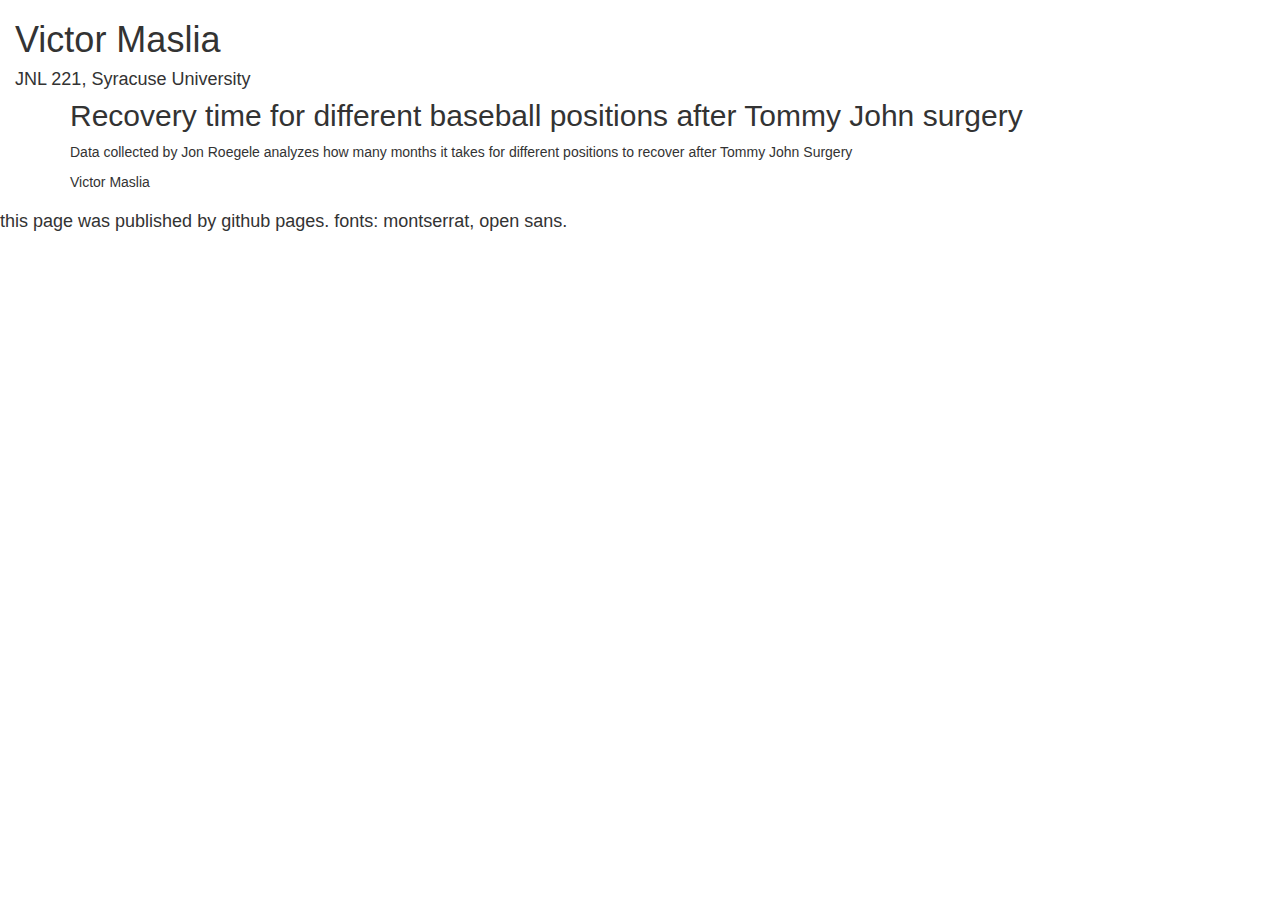
==== index.html @ a8b3316c "Rename Index.html to index.html" ====
<!-- This is an html page for Prof. Husain's JNL221.
This page will be used at times for explaining homework instructions
or displaying student work. -->

<!DOCTYPE html>
<html>
<head>
	<meta charset="utf-8">
	<title>Foundations Of Data And Digital Journalism</title>
	<link href='https://fonts.googleapis.com/css?family=Open+Sans:300italic,400italic,600italic,400,300,600,700&subset=latin,latin-ext' rel='stylesheet' type='text/css'>
	<link href='https://fonts.googleapis.com/css?family=Montserrat:400,700' rel='stylesheet' type='text/css'>
	<link href="https://netdna.bootstrapcdn.com/bootstrap/3.0.3/css/bootstrap.min.css" rel="stylesheet">
	<link type="text/css" rel="stylesheet" href="../index.css" />
</head>

<!-- DO NOT EDIT ANYTHING IN THE HEAD TAG ^ -->

<body>
	
	<!-- Intro row -->
	<div id="intro" class="col-sm-12">
		<h1> <!-- /// EDITABLE ONE /// --> Victor Maslia</h1>
		<h4> <!-- /// EDITABLE TWO /// --> JNL 221, Syracuse University</h4>
	</div>

	<div class="container content">
		<!-- /// EDITABLE FOUR /// -->
		<h2>Recovery time for different baseball positions after Tommy John surgery</h2>
		<p class="subhed">Data collected by Jon Roegele analyzes how many months it takes for different positions to recover after Tommy John Surgery</p>
		<p class="byline">Victor Maslia</p>

		<responsive iframe title="Recovery time for different baseball positions after Tommy John surgery" aria-label="Column Chart" id="datawrapper-chart-jZiYK" src="https://datawrapper.dwcdn.net/jZiYK/2/" scrolling="no" frameborder="0" style="width: 0; min-width: 100% !important; border: none;" height="477" data-external="1"></iframe><script type="text/javascript">!function(){"use strict";window.addEventListener("message",(function(a){if(void 0!==a.data["datawrapper-height"]){var e=document.querySelectorAll("iframe");for(var t in a.data["datawrapper-height"])for(var r=0;r<e.length;r++)if(e[r].contentWindow===a.source){var i=a.data["datawrapper-height"][t]+"px";e[r].style.height=i}}}))}();
</script>

	</div>


  	<!-- About Row -->
	<div class="row">
		<div id="end" class="col-sm-12">
			<h4> <!-- /// EDITABLE THREE /// --> this page was published by github pages. fonts: montserrat, open sans.</h4>
		</div>
	</div>

</body>
</html>
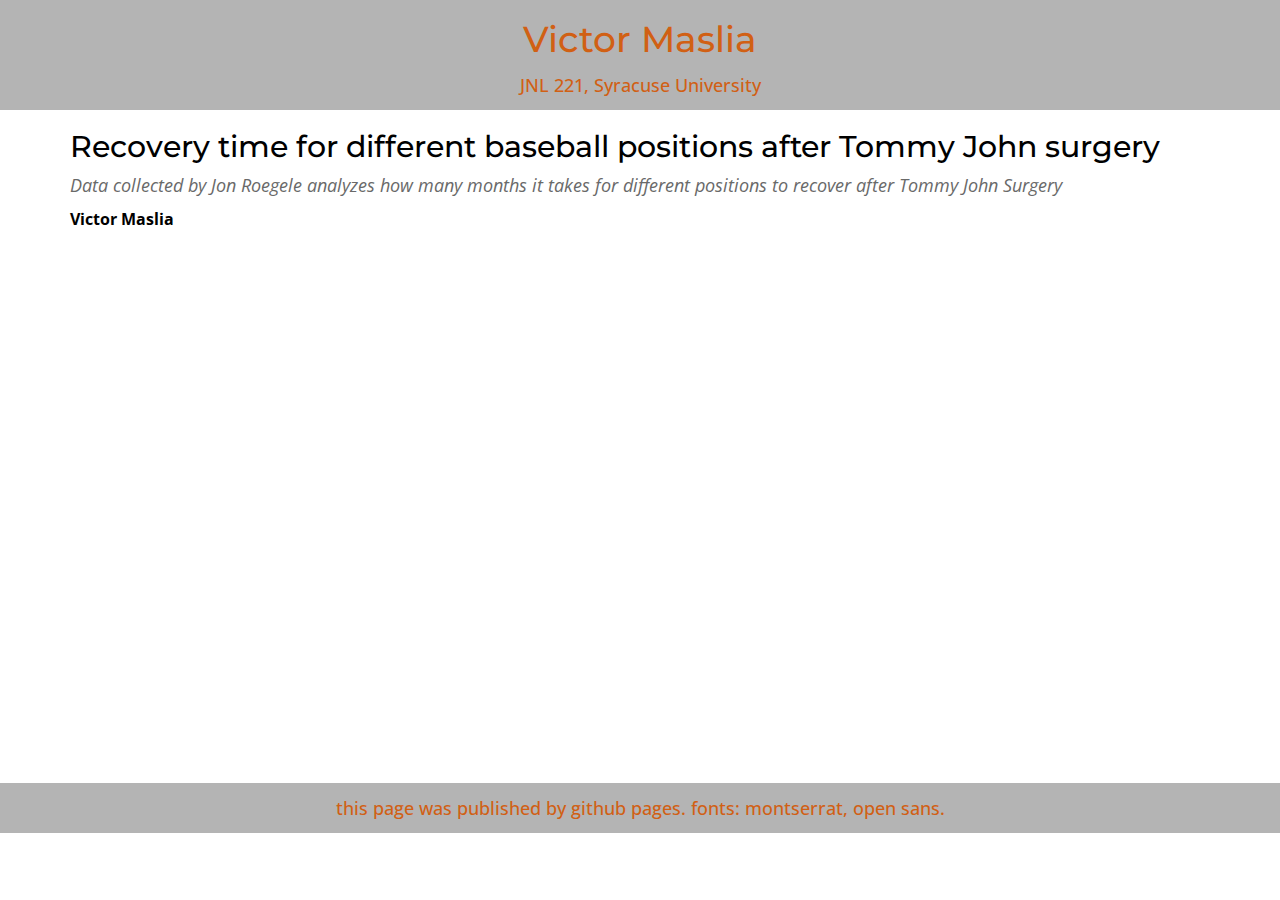
==== commit 69af9150: "Update index.html" ====
--- a/index.html
+++ b/index.html
@@ -29,7 +29,7 @@
 		<p class="subhed">Data collected by Jon Roegele analyzes how many months it takes for different positions to recover after Tommy John Surgery</p>
 		<p class="byline">Victor Maslia</p>
 
-		<responsive iframe title="Recovery time for different baseball positions after Tommy John surgery" aria-label="Column Chart" id="datawrapper-chart-jZiYK" src="https://datawrapper.dwcdn.net/jZiYK/2/" scrolling="no" frameborder="0" style="width: 0; min-width: 100% !important; border: none;" height="477" data-external="1"></iframe><script type="text/javascript">!function(){"use strict";window.addEventListener("message",(function(a){if(void 0!==a.data["datawrapper-height"]){var e=document.querySelectorAll("iframe");for(var t in a.data["datawrapper-height"])for(var r=0;r<e.length;r++)if(e[r].contentWindow===a.source){var i=a.data["datawrapper-height"][t]+"px";e[r].style.height=i}}}))}();
+		<iframe title="Recovery time for different baseball positions after Tommy John surgery" aria-label="Column Chart" id="datawrapper-chart-jZiYK" src="https://datawrapper.dwcdn.net/jZiYK/2/" scrolling="no" frameborder="0" style="width: 0; min-width: 100% !important; border: none;" height="477" data-external="1"></iframe><script type="text/javascript">!function(){"use strict";window.addEventListener("message",(function(a){if(void 0!==a.data["datawrapper-height"]){var e=document.querySelectorAll("iframe");for(var t in a.data["datawrapper-height"])for(var r=0;r<e.length;r++)if(e[r].contentWindow===a.source){var i=a.data["datawrapper-height"][t]+"px";e[r].style.height=i}}}))}();
 </script>
 
 	</div>
--- a/index.css
+++ b/index.css
@@ -0,0 +1,57 @@
+h6 {
+	font-style: italic;
+	background-color: #cccccc;
+}
+
+h1 {
+	font-family: 'Montserrat', serif;
+}
+h2 {
+	font-family: 'Montserrat', serif;
+	color: black;
+}
+h3 {
+	font-family: 'Montserrat', serif;
+	/*font-weight: bold;*/
+	color: black;
+}
+h4 {
+	font-family: 'Open Sans', serif;
+	line-height: 30px;
+}
+p.subhed {
+	color: #696969;
+   	font-style: italic;
+   	font-size: 18px;
+   	font-family: 'Open Sans', serif;
+}
+p.byline {
+	color: black;
+	font-weight: bold;
+	font-family: 'Open Sans', serif;
+	font-size: 16px;
+	margin-bottom: 30px;
+}
+p {
+	color: #696969;
+	font-size: 16px;
+	font-family: 'Open Sans', serif;
+}
+#intro {
+	background-color: #b4b4b4;
+	color: #D16014;
+	text-align: center;
+	margin-bottom: 20px;
+}
+.content {
+	background-color: white;
+	border-top: 2px solid black;
+	margin-bottom: 40px;
+	color: #D16014;
+}
+#end {
+	background-color: #b4b4b4;
+	color: #D16014;
+	text-align:	center;
+	/*margin-bottom: 50px;*/
+}
